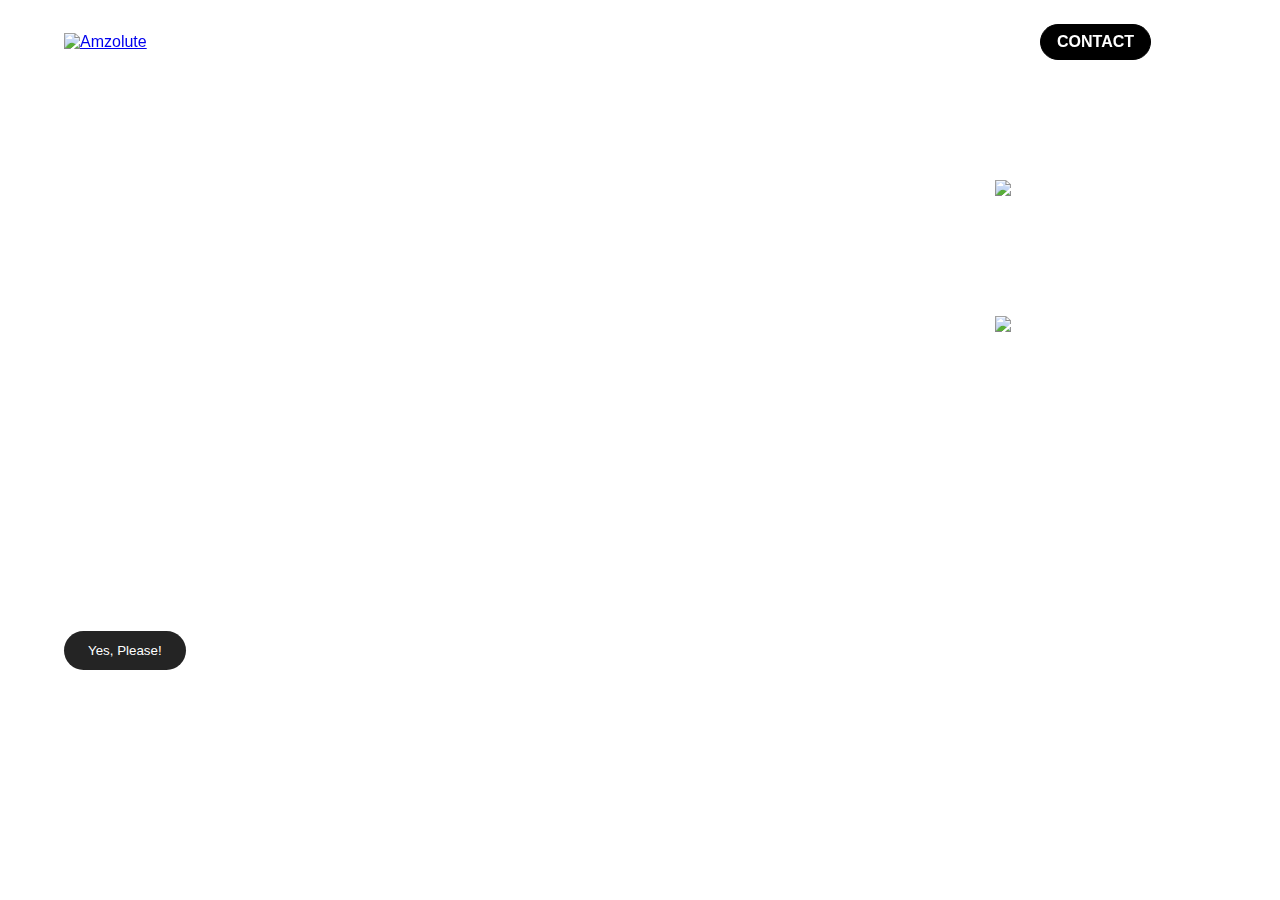
==== index.html @ 58c7e541 "Add files via upload" ====
<!DOCTYPE html>
<html lang="en">

<head>
    <meta charset="UTF-8">
    <meta name="viewport" content="width=device-width, initial-scale=1.0">
    <title>Amzolute - Amazon Marketing Experts</title>
    <link rel="stylesheet" href="style.css">
</head>

<body>
    <header>
        <nav>
            <div class="logo">
                <a href="index.html">
                    <img src="images/logo.svg" alt="Amzolute">
                </a>
            </div>
            <div class="nav-links">
                <a href="about.html">ABOUT</a>
                <a href="services.html">SERVICES</a>
                <a href="case-studies.html">CASE STUDIES</a>
                <a href="blog.html">Blog</a>
                <a href="testimonials.html">TESTIMONIALS</a>
                <button class="contact-btn">Contact</button>
            </div>
        </nav>
    </header>

    <main>
        <section id="hero">
            <div class="hero-content">
                <h1>INCREASE<br>YOUR<br>AMAZON<br>SALES</h1>
                <button class="contact-btn">Yes, Please!</button>
                <div class=" certifications">
                    <img src="images/amazon-ads.png" alt="Amazon Ads Verified Partner">
                    <img src="images/amazon-spn.png" alt="Amazon Service Provider">
                </div>
            </div>
        </section>
    </main>
</body>

</html>
---- style.css ----
:root {
    --primary-orange: #FF6B00;
    --text-white: #FFFFFF;
    --bg-dark: #242424;
}

* {
    margin: 0;
    padding: 0;
    box-sizing: border-box;
    font-family: 'Inter', sans-serif;
}

body {
    background: linear-gradient(45deg, var(--primary-orange), #FFA559);
    background: url('images/background.jpg') no-repeat center center fixed;
    background-size: cover;
    color: var(--text-white);
}

/* Navbar style */
nav {
    display: flex;
    justify-content: center;
    /* Centers the nav items */
    align-items: center;
    padding: 1.5rem 4rem;
    /* Adjusted padding to bring it down a bit */
    position: fixed;
    width: 100%;
    top: 0;
    z-index: 1000;
    /* Removed blur and adjusted background opacity */
}

/* Logo stays on the left */
nav .logo {
    position: absolute;

    /* Positioning logo absolutely to stay on the left */
    left: 4rem;

    /* Adjust the left distance as needed */
    top: 50%;
    /* Vertically center the logo */
    transform: translateY(-50%);
    /* Adjust for perfect centering */
}

/* Nav links (including the Contact button) */
nav .nav-links {
    display: flex;
    align-items: center;
    justify-content: center;
    /* Center the buttons again */
    flex-grow: 1;
    /* Allows space between logo and nav links */
}

/* General button/link styles */
nav .nav-links a,
nav .nav-links .contact-btn {
    padding: 0.5rem 1rem;
    border: 1px solid white;
    /* White outline */
    background-color: transparent;
    /* Transparent background */
    color: white;
    /* Default text color for links */
    font-size: 16px;
    font-weight: bold;
    text-transform: uppercase;
    margin: 0 1rem;
    /* Space between items */
    text-decoration: none;
    /* Remove underline for <a> elements */
    transition: background-color 0.3s, color 0.3s, transform 0.2s ease-in-out;
    /* Smooth transition */
}

/* Hover effect for nav links and contact button */
nav .nav-links a:hover,
nav .nav-links .contact-btn:hover {
    background-color: white;
    /* White background on hover */
    color: black;
    /* Black text on hover */
    transform: scaleY(1.2);
    /* Slight vertical expansion on hover */
}

/* Special hover effect for the contact button to make it initially black */
nav .nav-links .contact-btn {
    /* Default black text for contact button */
    border-color: black;
    background-color: black;
    /* Black border for contact button */
}

nav .nav-links .contact-btn:hover {
    background-color: white;
    /* Black background for the Contact button */
    color: black;
    border-color: white;

    /* White text on hover for the Contact button */
}

.contact-btn {
    /* Default black text for contact button */
    border-color: black;
    background-color: black;
    /* Black border for contact button */
}

.contact-btn:hover {
    background-color: white;
    /* Black background for the Contact button */
    color: black;
    border-color: white;

    /* White text on hover for the Contact button */
}

.logo img {
    height: 40px;
}

.nav-links {
    display: flex;
    gap: 2rem;
    align-items: center;
}

.nav-links a {
    color: var(--text-white);
    text-decoration: none;
    font-weight: 500;
    padding: 0.5rem 1rem;
    border-radius: 20px;
    transition: background-color 0.3s;
}

.nav-links a:hover {
    background-color: rgba(255, 255, 255, 0.1);
}

.contact-btn {
    background: var(--bg-dark);
    color: var(--text-white);
    border: none;
    padding: 0.75rem 1.5rem;
    border-radius: 25px;
    cursor: pointer;
    font-weight: 500;
    transition: transform 0.3s;
}

.contact-btn:hover {
    transform: scale(1.05);
}

/* Hero Section */
#hero {
    min-height: 100vh;
    display: flex;
    flex-direction: column;
    justify-content: center;
    padding: 0 4rem;
    background-image: url('images/amazon-boxes.png');
    background-size: contain;
    background-position: right;
    background-repeat: no-repeat;
    position: relative;
}

/* Hero Content - Adjusting the layout of text and button */
.hero-content {
    display: flex;
    flex-direction: column;
    justify-content: center;
    align-items: flex-start;
    gap: 2rem;
    /* Space between text and button */
}

/* Certifications Section: Stack vertically and position higher on the page */
.certifications {
    display: flex;
    flex-direction: column;
    /* Stack vertically */
    justify-content: flex-start;
    /* Align items at the start */
    gap: 1rem;
    position: absolute;
    /* Positioning it outside the text flow */
    right: 4rem;
    /* Adjust this as needed */
    top: 20%;
    /* Move certifications higher in the page */
}

/* Certifications Images - Make them larger */
.certifications img {
    height: 120px;
    /* Increase the height of the badges */
    max-height: 150px;
    /* Optional: control the max height of the certificates */
    object-fit: contain;
    /* Ensure the images scale correctly */
}

/* Adjusting the "Yes, Please!" button to sit below the text */
.contact-btn {
    background: var(--bg-dark);
    color: var(--text-white);
    border: none;
    padding: 0.75rem 1.5rem;
    border-radius: 25px;
    cursor: pointer;
    font-weight: 500;
    transition: transform 0.3s;
    margin-top: 1rem;
    /* Ensure the button is below the text */
}

.contact-btn:hover {
    transform: scale(1.05);
}

/* Additional styling if necessary */
.hero-content h1 {
    font-size: 5rem;
    font-weight: 900;
    line-height: 1;
    margin-bottom: 2rem;
}

/* Responsive Design */
@media (max-width: 768px) {

    /* On smaller screens, make sure the certifications don't overlap or crowd the layout */
    .certifications {
        position: relative;
        /* Remove the absolute position */
        margin-top: 2rem;
        /* Give some space */
        justify-content: center;
        /* Center the certifications */
        gap: 2rem;
    }

    /* Adjust button size on small screens */
    .contact-btn {
        font-size: 1rem;
        padding: 1rem 2rem;
    }
}


/* About Section */
#about {
    min-height: 100vh;
    padding: 6rem 4rem;
    background-image: url('https://amzolute.com/wp-content/uploads/2023/12/phone-boxes.png');
    background-size: contain;
    background-position: right;
    background-repeat: no-repeat;
}

#about h1 {
    font-size: 4rem;
    margin-bottom: 1rem;
}

#about h2 {
    font-size: 2.5rem;
    margin-bottom: 2rem;
}

#about p {
    font-size: 1.2rem;
    max-width: 600px;
    margin-bottom: 1rem;
}

/* Services Section */
#services {
    min-height: 100vh;
    padding: 6rem 4rem;
    text-align: center;
}

.service-cards {
    display: flex;
    justify-content: center;
    gap: 2rem;
    margin: 3rem 0;
}

.service-card {
    background: rgba(255, 255, 255, 0.2);
    padding: 2rem;
    border-radius: 30px;
    font-size: 1.2rem;
    font-weight: 500;
}

/* Case Studies Section */
#case-studies {
    min-height: 100vh;
    padding: 6rem 4rem;
    overflow: hidden;
    position: relative;
    text-align: center;
}

/* Slider Container */
.case-slider {
    width: 100%;
    overflow: hidden;
    position: relative;
    display: flex;
    justify-content: center;
    align-items: center;
}

/* Case Cards Wrapper */
.case-cards {
    display: flex;
    gap: 4rem;
    /* Increased space between cards */
    width: max-content;
    position: relative;
    will-change: transform;
}

/* Individual Case Card */
.case-card {
    background: white;
    padding: 3rem;
    border-radius: 20px;
    display: flex;
    flex-direction: column;
    align-items: center;
    justify-content: space-between;
    width: 320px;
    height: 320px;
    flex-shrink: 0;
    box-shadow: 0 4px 15px rgba(0, 0, 0, 0.15);
}

/* Center the Images */
.case-card img {
    width: auto;
    max-height: 150px;
    max-width: 180px;
    display: block;
    margin: auto;
}

/* Button Styling */
.case-card button {
    background: #ff7e5f;
    color: white;
    border: none;
    padding: 0.7rem 2rem;
    border-radius: 20px;
    cursor: pointer;
    margin-top: auto;
    font-size: 1rem;
}

/* Blur Effect on Sides */
.case-slider::before,
.case-slider::after {
    content: "";
    position: absolute;
    top: 0;
    width: 200px;
    height: 100%;
    z-index: 2;
    pointer-events: none;
}

.case-slider::before {
    left: 0;
    background: linear-gradient(to right, rgba(255, 255, 255, 0.9), transparent);
}

.case-slider::after {
    right: 0;
    background: linear-gradient(to left, rgba(255, 255, 255, 0.9), transparent);
}


/* Testimonials Section */
#testimonials {
    min-height: 100vh;
    padding: 6rem 4rem;
    text-align: center;
}

#testimonials h1 {
    font-size: 4rem;
    margin-bottom: 1rem;
}

#testimonials h2 {
    font-size: 2rem;
    margin-bottom: 3rem;
}

/* Adjust Swiper Wrapper */
.testimonials-slider {
    width: 100%;
    max-width: 1200px;
    margin: 0 auto;
    padding: 2rem 0;
}

/* Ensure images fit perfectly */
.swiper-slide img {
    width: 100%;
    height: auto;
    display: block;
    border-radius: 20px;
    /* Optional: Rounded corners */
    object-fit: contain;
}

/* Swiper Pagination Styling */
.swiper-pagination {
    position: relative;
    margin-top: 1.5rem;
}

.swiper-pagination-bullet {
    width: 12px;
    height: 12px;
    background: rgba(255, 255, 255, 0.5);
    opacity: 1;
}

.swiper-pagination-bullet-active {
    background: white;
}



/* Services Section */
#services {
    min-height: 100vh;
    padding: 6rem 4rem;
    text-align: center;
}

#services h1 {
    font-size: 4rem;
    margin-bottom: 1rem;
}

#services h2 {
    font-size: 2rem;
    margin-bottom: 1rem;
}

#services p {
    font-size: 1.2rem;
    margin-bottom: 3rem;
}

.service-cards {
    display: flex;
    justify-content: center;
    gap: 2rem;
    margin: 3rem 0;
}

.service-card {
    background: rgba(255, 255, 255, 0.2);
    padding: 2rem;
    border-radius: 30px;
    width: 400px;
    height: 150px;
    /* Increased height to allow content to fit */
    cursor: pointer;
    transition: all 0.5s cubic-bezier(0.4, 0, 0.2, 1);
    overflow: hidden;
    position: relative;
    display: flex;
    flex-direction: column;
    justify-content: center;
    /* Centers content vertically */
    align-items: center;
    /* Centers content horizontally */
    text-align: center;
    /* Centers text horizontally */
}

.service-card h3 {
    font-size: 1.4rem;
    font-weight: 600;
    color: var(--text-white);
    transition: all 0.3s ease;
    margin: 0;
    z-index: 2;
    /* Ensure heading is above content */
}

.service-content {
    opacity: 0;
    transform: translateY(20px);
    transition: all 0.3s ease;
    width: 100%;
    position: absolute;
    top: 50%;
    left: 50%;
    transform: translate(-50%, -50%);
    /* Ensures the content is centered inside the card */
    z-index: 1;
    /* Make sure content is below the heading */
}

.service-card:hover {
    height: 180px;
    background: var(--text-white);
}

.service-card:hover h3 {
    opacity: 0;
    /* Hide heading on hover */
    transform: translateY(-10px);
}

.service-card:hover .service-content {
    opacity: 1;
    /* Show content on hover */
    transform: translate(-50%, -50%);
    /* Keep the content centered */
}

.service-content p {
    font-size: 1.1rem;
    line-height: 1.5;
    margin-top: 1rem;
    color: var(--bg-dark);
    padding: 0 1rem;
}

#services h3 {
    font-size: 1.2rem;
    margin: 3rem 0 2rem;
    line-height: 1.5;
}

/* Responsive Design */
@media (max-width: 1024px) {
    .service-cards {
        flex-direction: column;
        align-items: center;
    }

    .service-card {
        width: 100%;
        max-width: 400px;
    }
}

@media (max-width: 768px) {
    #services {
        padding: 4rem 2rem;
    }

    #services h1 {
        font-size: 3rem;
    }

    .service-card {
        padding: 1.5rem;
    }
}
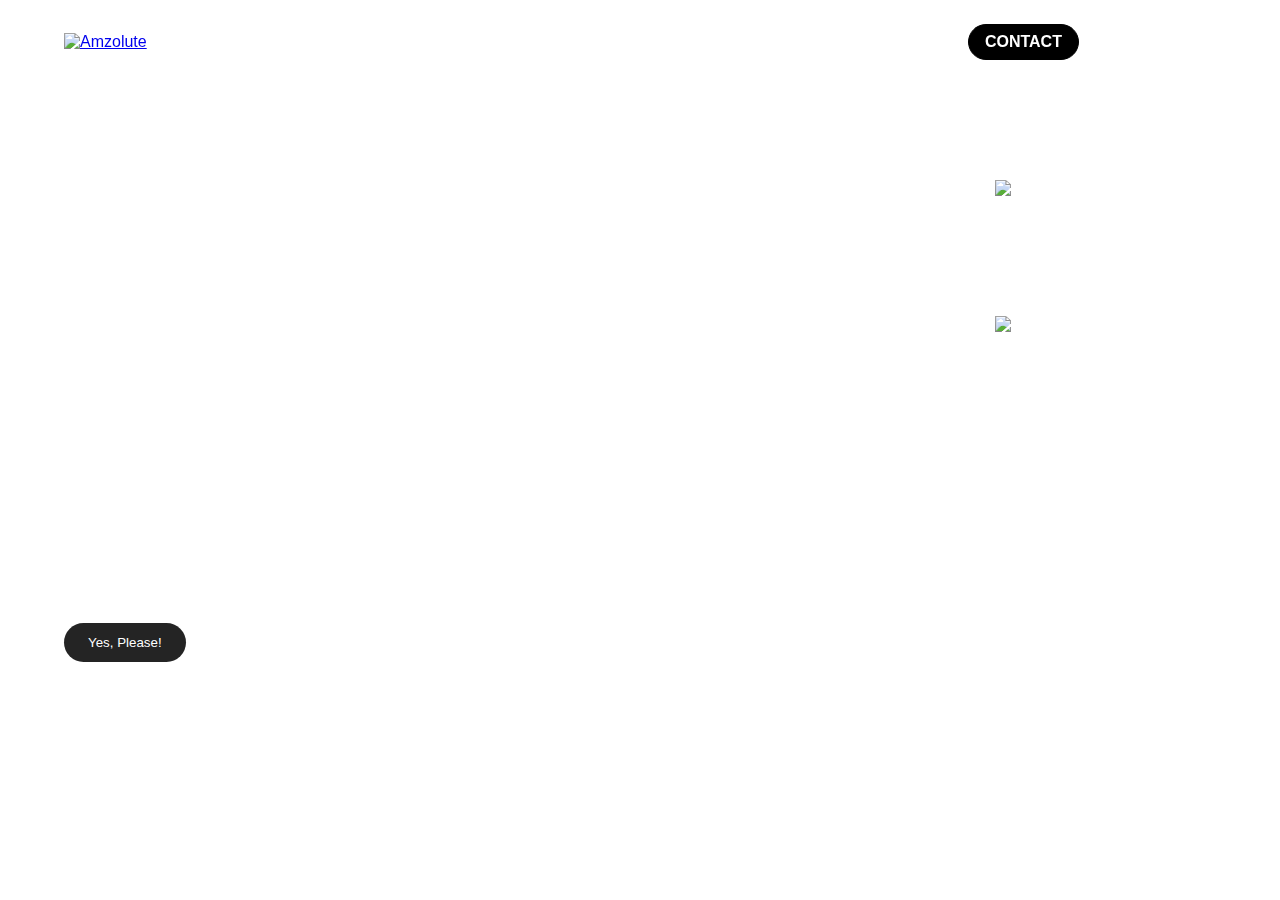
==== commit 52da7ee0: "Add files via upload" ====
--- a/index.html
+++ b/index.html
@@ -20,7 +20,6 @@
                 <a href="about.html">ABOUT</a>
                 <a href="services.html">SERVICES</a>
                 <a href="case-studies.html">CASE STUDIES</a>
-                <a href="blog.html">Blog</a>
                 <a href="testimonials.html">TESTIMONIALS</a>
                 <button class="contact-btn">Contact</button>
             </div>
--- a/style.css
+++ b/style.css
@@ -12,114 +12,67 @@
 }
 
 body {
-    background: linear-gradient(45deg, var(--primary-orange), #FFA559);
     background: url('images/background.jpg') no-repeat center center fixed;
     background-size: cover;
     color: var(--text-white);
 }
 
-/* Navbar style */
+/* Navbar */
 nav {
     display: flex;
     justify-content: center;
-    /* Centers the nav items */
     align-items: center;
     padding: 1.5rem 4rem;
-    /* Adjusted padding to bring it down a bit */
     position: fixed;
     width: 100%;
     top: 0;
     z-index: 1000;
-    /* Removed blur and adjusted background opacity */
 }
 
-/* Logo stays on the left */
 nav .logo {
     position: absolute;
-
-    /* Positioning logo absolutely to stay on the left */
     left: 4rem;
-
-    /* Adjust the left distance as needed */
     top: 50%;
-    /* Vertically center the logo */
     transform: translateY(-50%);
-    /* Adjust for perfect centering */
 }
 
-/* Nav links (including the Contact button) */
 nav .nav-links {
     display: flex;
     align-items: center;
     justify-content: center;
-    /* Center the buttons again */
     flex-grow: 1;
-    /* Allows space between logo and nav links */
 }
 
-/* General button/link styles */
 nav .nav-links a,
 nav .nav-links .contact-btn {
     padding: 0.5rem 1rem;
     border: 1px solid white;
-    /* White outline */
     background-color: transparent;
-    /* Transparent background */
     color: white;
-    /* Default text color for links */
     font-size: 16px;
     font-weight: bold;
     text-transform: uppercase;
     margin: 0 1rem;
-    /* Space between items */
     text-decoration: none;
-    /* Remove underline for <a> elements */
     transition: background-color 0.3s, color 0.3s, transform 0.2s ease-in-out;
-    /* Smooth transition */
 }
 
-/* Hover effect for nav links and contact button */
 nav .nav-links a:hover,
 nav .nav-links .contact-btn:hover {
     background-color: white;
-    /* White background on hover */
     color: black;
-    /* Black text on hover */
     transform: scaleY(1.2);
-    /* Slight vertical expansion on hover */
 }
 
-/* Special hover effect for the contact button to make it initially black */
 nav .nav-links .contact-btn {
-    /* Default black text for contact button */
     border-color: black;
     background-color: black;
-    /* Black border for contact button */
 }
 
 nav .nav-links .contact-btn:hover {
     background-color: white;
-    /* Black background for the Contact button */
     color: black;
     border-color: white;
-
-    /* White text on hover for the Contact button */
-}
-
-.contact-btn {
-    /* Default black text for contact button */
-    border-color: black;
-    background-color: black;
-    /* Black border for contact button */
-}
-
-.contact-btn:hover {
-    background-color: white;
-    /* Black background for the Contact button */
-    color: black;
-    border-color: white;
-
-    /* White text on hover for the Contact button */
 }
 
 .logo img {
@@ -174,61 +127,30 @@
     position: relative;
 }
 
-/* Hero Content - Adjusting the layout of text and button */
 .hero-content {
     display: flex;
     flex-direction: column;
     justify-content: center;
     align-items: flex-start;
     gap: 2rem;
-    /* Space between text and button */
 }
 
-/* Certifications Section: Stack vertically and position higher on the page */
 .certifications {
     display: flex;
     flex-direction: column;
-    /* Stack vertically */
     justify-content: flex-start;
-    /* Align items at the start */
     gap: 1rem;
     position: absolute;
-    /* Positioning it outside the text flow */
     right: 4rem;
-    /* Adjust this as needed */
     top: 20%;
-    /* Move certifications higher in the page */
 }
 
-/* Certifications Images - Make them larger */
 .certifications img {
     height: 120px;
-    /* Increase the height of the badges */
     max-height: 150px;
-    /* Optional: control the max height of the certificates */
     object-fit: contain;
-    /* Ensure the images scale correctly */
 }
 
-/* Adjusting the "Yes, Please!" button to sit below the text */
-.contact-btn {
-    background: var(--bg-dark);
-    color: var(--text-white);
-    border: none;
-    padding: 0.75rem 1.5rem;
-    border-radius: 25px;
-    cursor: pointer;
-    font-weight: 500;
-    transition: transform 0.3s;
-    margin-top: 1rem;
-    /* Ensure the button is below the text */
-}
-
-.contact-btn:hover {
-    transform: scale(1.05);
-}
-
-/* Additional styling if necessary */
 .hero-content h1 {
     font-size: 5rem;
     font-weight: 900;
@@ -238,345 +160,15 @@
 
 /* Responsive Design */
 @media (max-width: 768px) {
-
-    /* On smaller screens, make sure the certifications don't overlap or crowd the layout */
     .certifications {
         position: relative;
-        /* Remove the absolute position */
         margin-top: 2rem;
-        /* Give some space */
         justify-content: center;
-        /* Center the certifications */
         gap: 2rem;
     }
 
-    /* Adjust button size on small screens */
     .contact-btn {
         font-size: 1rem;
         padding: 1rem 2rem;
     }
 }
-
-
-/* About Section */
-#about {
-    min-height: 100vh;
-    padding: 6rem 4rem;
-    background-image: url('https://amzolute.com/wp-content/uploads/2023/12/phone-boxes.png');
-    background-size: contain;
-    background-position: right;
-    background-repeat: no-repeat;
-}
-
-#about h1 {
-    font-size: 4rem;
-    margin-bottom: 1rem;
-}
-
-#about h2 {
-    font-size: 2.5rem;
-    margin-bottom: 2rem;
-}
-
-#about p {
-    font-size: 1.2rem;
-    max-width: 600px;
-    margin-bottom: 1rem;
-}
-
-/* Services Section */
-#services {
-    min-height: 100vh;
-    padding: 6rem 4rem;
-    text-align: center;
-}
-
-.service-cards {
-    display: flex;
-    justify-content: center;
-    gap: 2rem;
-    margin: 3rem 0;
-}
-
-.service-card {
-    background: rgba(255, 255, 255, 0.2);
-    padding: 2rem;
-    border-radius: 30px;
-    font-size: 1.2rem;
-    font-weight: 500;
-}
-
-/* Case Studies Section */
-#case-studies {
-    min-height: 100vh;
-    padding: 6rem 4rem;
-    overflow: hidden;
-    position: relative;
-    text-align: center;
-}
-
-/* Slider Container */
-.case-slider {
-    width: 100%;
-    overflow: hidden;
-    position: relative;
-    display: flex;
-    justify-content: center;
-    align-items: center;
-}
-
-/* Case Cards Wrapper */
-.case-cards {
-    display: flex;
-    gap: 4rem;
-    /* Increased space between cards */
-    width: max-content;
-    position: relative;
-    will-change: transform;
-}
-
-/* Individual Case Card */
-.case-card {
-    background: white;
-    padding: 3rem;
-    border-radius: 20px;
-    display: flex;
-    flex-direction: column;
-    align-items: center;
-    justify-content: space-between;
-    width: 320px;
-    height: 320px;
-    flex-shrink: 0;
-    box-shadow: 0 4px 15px rgba(0, 0, 0, 0.15);
-}
-
-/* Center the Images */
-.case-card img {
-    width: auto;
-    max-height: 150px;
-    max-width: 180px;
-    display: block;
-    margin: auto;
-}
-
-/* Button Styling */
-.case-card button {
-    background: #ff7e5f;
-    color: white;
-    border: none;
-    padding: 0.7rem 2rem;
-    border-radius: 20px;
-    cursor: pointer;
-    margin-top: auto;
-    font-size: 1rem;
-}
-
-/* Blur Effect on Sides */
-.case-slider::before,
-.case-slider::after {
-    content: "";
-    position: absolute;
-    top: 0;
-    width: 200px;
-    height: 100%;
-    z-index: 2;
-    pointer-events: none;
-}
-
-.case-slider::before {
-    left: 0;
-    background: linear-gradient(to right, rgba(255, 255, 255, 0.9), transparent);
-}
-
-.case-slider::after {
-    right: 0;
-    background: linear-gradient(to left, rgba(255, 255, 255, 0.9), transparent);
-}
-
-
-/* Testimonials Section */
-#testimonials {
-    min-height: 100vh;
-    padding: 6rem 4rem;
-    text-align: center;
-}
-
-#testimonials h1 {
-    font-size: 4rem;
-    margin-bottom: 1rem;
-}
-
-#testimonials h2 {
-    font-size: 2rem;
-    margin-bottom: 3rem;
-}
-
-/* Adjust Swiper Wrapper */
-.testimonials-slider {
-    width: 100%;
-    max-width: 1200px;
-    margin: 0 auto;
-    padding: 2rem 0;
-}
-
-/* Ensure images fit perfectly */
-.swiper-slide img {
-    width: 100%;
-    height: auto;
-    display: block;
-    border-radius: 20px;
-    /* Optional: Rounded corners */
-    object-fit: contain;
-}
-
-/* Swiper Pagination Styling */
-.swiper-pagination {
-    position: relative;
-    margin-top: 1.5rem;
-}
-
-.swiper-pagination-bullet {
-    width: 12px;
-    height: 12px;
-    background: rgba(255, 255, 255, 0.5);
-    opacity: 1;
-}
-
-.swiper-pagination-bullet-active {
-    background: white;
-}
-
-
-
-/* Services Section */
-#services {
-    min-height: 100vh;
-    padding: 6rem 4rem;
-    text-align: center;
-}
-
-#services h1 {
-    font-size: 4rem;
-    margin-bottom: 1rem;
-}
-
-#services h2 {
-    font-size: 2rem;
-    margin-bottom: 1rem;
-}
-
-#services p {
-    font-size: 1.2rem;
-    margin-bottom: 3rem;
-}
-
-.service-cards {
-    display: flex;
-    justify-content: center;
-    gap: 2rem;
-    margin: 3rem 0;
-}
-
-.service-card {
-    background: rgba(255, 255, 255, 0.2);
-    padding: 2rem;
-    border-radius: 30px;
-    width: 400px;
-    height: 150px;
-    /* Increased height to allow content to fit */
-    cursor: pointer;
-    transition: all 0.5s cubic-bezier(0.4, 0, 0.2, 1);
-    overflow: hidden;
-    position: relative;
-    display: flex;
-    flex-direction: column;
-    justify-content: center;
-    /* Centers content vertically */
-    align-items: center;
-    /* Centers content horizontally */
-    text-align: center;
-    /* Centers text horizontally */
-}
-
-.service-card h3 {
-    font-size: 1.4rem;
-    font-weight: 600;
-    color: var(--text-white);
-    transition: all 0.3s ease;
-    margin: 0;
-    z-index: 2;
-    /* Ensure heading is above content */
-}
-
-.service-content {
-    opacity: 0;
-    transform: translateY(20px);
-    transition: all 0.3s ease;
-    width: 100%;
-    position: absolute;
-    top: 50%;
-    left: 50%;
-    transform: translate(-50%, -50%);
-    /* Ensures the content is centered inside the card */
-    z-index: 1;
-    /* Make sure content is below the heading */
-}
-
-.service-card:hover {
-    height: 180px;
-    background: var(--text-white);
-}
-
-.service-card:hover h3 {
-    opacity: 0;
-    /* Hide heading on hover */
-    transform: translateY(-10px);
-}
-
-.service-card:hover .service-content {
-    opacity: 1;
-    /* Show content on hover */
-    transform: translate(-50%, -50%);
-    /* Keep the content centered */
-}
-
-.service-content p {
-    font-size: 1.1rem;
-    line-height: 1.5;
-    margin-top: 1rem;
-    color: var(--bg-dark);
-    padding: 0 1rem;
-}
-
-#services h3 {
-    font-size: 1.2rem;
-    margin: 3rem 0 2rem;
-    line-height: 1.5;
-}
-
-/* Responsive Design */
-@media (max-width: 1024px) {
-    .service-cards {
-        flex-direction: column;
-        align-items: center;
-    }
-
-    .service-card {
-        width: 100%;
-        max-width: 400px;
-    }
-}
-
-@media (max-width: 768px) {
-    #services {
-        padding: 4rem 2rem;
-    }
-
-    #services h1 {
-        font-size: 3rem;
-    }
-
-    .service-card {
-        padding: 1.5rem;
-    }
-}
